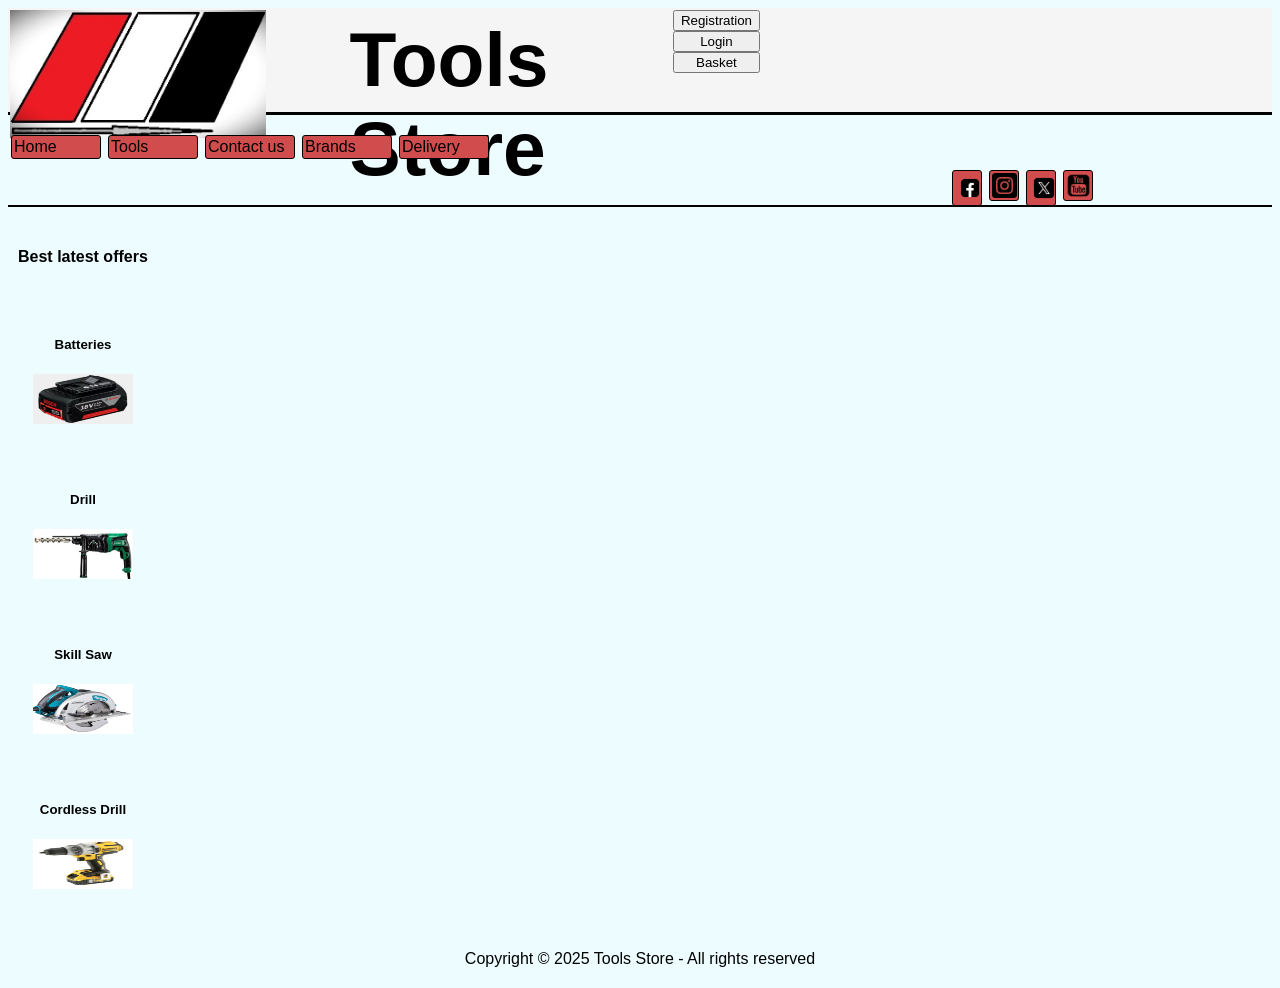
==== JSA_project/contact.html @ 57952800 "Standard page code added first config." ====
<!DOCTYPE html>
<html lang="en">
<head>
    <meta charset="UTF-8">
    <meta name="viewport" content="width=device-width, initial-scale=1.0">
    <title>Tool Store</title>
    <link href="./tsdesign/homemob.css" rel="stylesheet">
    <link href="./tsdesign/homemed.css" rel="stylesheet" media="(min-width: 768px)">
    <link href="./tsdesign/homelarge.css" rel="stylesheet" media="(min-width: 1440px)">
    <link rel="icon" href="images/spstlogo.jpg">
    
</head>
<body>
    <div id="wrapper">
        <header>
            <div class="hbox">
                <div class="mlogo">
                    <img src="images/spstlogo.jpg" alt="Site Logo" height="50" width="100">
                </div>
                <div class="shname">
                    <h1>Tools Store</h1>
                </div>
                <div class="regbutt">
                    <button id="regBtn">Registration</button>
                                <form id="regForm">
                                        <button id="closeBtnReg">X</button>
                                        <label for="emailReg">User email</label>
                                        <input type="email" id="emailReg" required><br>
                                        <label>User password</label>
                                        <input type="password" id="passwordReg" required><br>
                                    <div id="subButt">
                                        <button type="submit" id="subRegBtn" value="Submit">Submit</button>
                                    </div>
                                </form>
                    <button id="logBtn">Login</button>
                                <form id="logForm">
                                        <button id="closeBtnLog">X</button>
                                        <label for="emailLog">User name</label>
                                        <input type="email" id="emailLog" required><br>
                                        <label>User password</label>
                                        <input type="password" id="passwordLog" required><br>
                                    <div id="subButt">
                                        <button type="submit" id="subLogBtn" value="Submit">Submit</button>
                                    </div>
                                </form>
                    <button id="bask">Basket</button>
                </div>
            </div>
        </header>
        <nav>
            <ul>
                <li><a href="index.html"> Home </a></li>
                <li><a href="tools.html"> Tools </a></li>
                <li id="contli"><a href="#"> Contact us </a></li>
                <li><a href="#"> Brands </a></li>
                <li id="delivli"><a href="#"> Delivery </a></li>
            </ul>
            <div class="soclink">
                <ul>
                    <li><a href="https://www.facebook.com/"><img src="images/fbklink.png" alt="Facebook" height="30" width="30"></a></li>
                    <li><a href="https://www.instagram.com/"><img src="images/instlink.png" alt="Instagram" height="25" width="25"></a></li>
                    <li><a href="https://twitter.com/"><img src="images/xlink.png" alt="X" height="30" width="30"></a></li>
                    <li><a href="https://www.youtube.com/"><img src="images/youbelink.png" alt="Youtube" height="25" width="25"></a></li>
                </ul>
            </div>
        </nav>
        <main>
            
        </main>
        <aside>
            <article class="martic">
                <h4>Best latest offers</h4>
                <article class="bsell1">
                    <h5>Batteries</h5>
                    <img src="images/slbattery1.jpg" alt="Sale Battery" height="50" width="100">
                </article>
                <article class="bsell2">
                    <h5>Drill</h5>
                    <img src="images/sldrill1.jpg" alt="Sale Drill" height="50" width="100">
                </article>
                <article class="bsell3">
                    <h5>Skill Saw</h5>
                    <img src="images/slskillsaw1.jpg" alt="Sale Saw" height="50" width="100">
                </article>
                <article class="bsell4">
                    <h5>Cordless Drill</h5>
                    <img src="images/slcdrill1.jpg" alt="Sale Cordles Drill" height="50" width="100">
                </article>
            </article>
        </aside>
    <footer>Copyright &copy; 2025 Tools Store - All rights reserved</footer>
</div>
<script src="registr.js"></script>
</body>
</html>
---- JSA_project/tsdesign/homemob.css ----
body{
            background-color: #ecfcff;
            color: #000000;
            font-family: Arial, Helvetica, sans-serif;
        }
                /* Grid layout config. for mobile display */
        #wrapper {
            display: grid;
            grid-template-columns: repeat(auto-fit, minmax(320px, 2230px));
            grid-auto-rows: minmax(30px, auto);
            gap: 20px;
        }
        
                    /* General element's styling */
        header {
            background-color: #f5f5f5;
            border-bottom: 3px solid #000000;
            padding: 2px;
        }

        .hbox{
            min-width: 320px;
            max-width: 2230px;
            min-height: 70px;
            max-height: 1323px;
            display: flex;
            justify-content: space-between;
        }

        .mlogo{
            height: 60px;
        }
        .mlogo img{
            width: 20vw;
            height: 10vw;
        }

        .shname{
            width: auto;
            height: 60px;
        }

        h1{
            font-size: 6vw;
            margin-top: 5px;
            margin-left: 5px;
        }

        .regbutt{
            width: auto;
            height: 60px;
            /* justify-content: space-around; */
            display: flex;
            flex-direction: column;
            row-gap: 2px;
        }
        nav{
            border-bottom: 2px solid #000000;
        }
        nav ul{
            display: flex;
            flex-direction: column;
            flex-wrap: wrap;
            gap: 7px;
            min-width: 320px;
            max-width: 2230px;
            height: 50px;
            list-style-type: none;
            margin: 0px 0px 5px;
            padding-left: 3px;
        }
        nav li{
            width: 90px;
        }
        nav a:link{
            background-color: #d14d4d;
            color: #000000;
            text-decoration: none;
            border: 1px solid #000000;
            border-radius: 3px;
            padding: 2px;
            font-weight: 500;
        }
        nav a:hover{
            color: white;
            border: 3px solid #000000;
        }
        nav a:visited{
            color: white;
            border: 3px solid #000000;
        }
        nav a:active{
            color: white;
            border: 3px solid #000000;
        }
        .soclink{
            display: none;
        }
        #sec1pic img{
            width: 20vw;
            height: 10vw;
        }
        #sec2pic img{
            width: 20vw;
            height: 10vw;
        }
        #sec3pic img{
            width: 20vw;
            height: 10vw;
        }
        #sec4pic img{
            width: 20vw;
            height: 10vw;
        }
        #sec5pic img{
            width: 20vw;
            height: 10vw;
        }
        #sec6pic img{
            width: 20vw;
            height: 10vw;
        }
        #sec7pic img{
            width: 20vw;
            height: 10vw;
        }
        .martic{
            display: flex;
            flex-wrap: wrap;
            flex-direction: row;
            height: 400px;
            align-content: space-between;
            column-gap: 10px;
        }
        .martic h4{
            width: 170px;
            height: 40px;
            margin-left: 100px;
        }
        .bsell1{
            width: 170px;
            height: 150px;
            text-align: center;
        }
        .bsell2{
            width: 170px;
            height: 150px;
            text-align: center;
        }
        .bsell3{
            width: 170px;
            height: 150px;
            text-align: center;
        }
        .bsell4{
            width: 170px;
            height: 150px;
            text-align: center;
        }
        footer{
            text-align: center;
        }
                          /*  JS Styling   */


#regForm{
    background-color: #ffffff;
    border: 2px solid #000000;
    width: 190px;
    height: 150px;
    text-align: center;
    display: none;
    position: absolute;
    float: left;
}
#closeBtnReg{
    width: 20px;
    height: 20px;
    padding-right: 3px;
    position: top;
    float: right;
    background-color: white;
    color: #d14d4d;
    font-weight: 800;
}
#subButt{
    margin-top: 20px;
}
#logForm{
    background-color: #ffffff;
    border: 2px solid #000000;
    width: 190px;
    height: 150px;
    text-align: center;
    display: none;
    position: absolute;
}
#closeBtnLog{
    width: 20px;
    height: 20px;
    padding-right: 3px;
    position: top;
    float: right;
    background-color: white;
    color: #d14d4d;
    font-weight: 800;
}
.status{
    width: 50px;
    height: 15px;
    border: 1px solid #000000;
    /* display: none; */
}
---- JSA_project/tsdesign/homemed.css ----
/* Medium screen size style configuration */
        @media (min-width: 768px) {
            #wrapper {
                grid-template-columns: 150px 3fr;
            }
            header{
                grid-column: 1 / 3;
                grid-row: 1;
            }

            .hbox{
                width: 750px;
                height: 100px;
                justify-content: space-between;
            }
            .mlogo{
                height: 100px;
            }
            .shname { 
                width: 300px;
                height: 100px;
            }
            h1{
                margin-left: 30px;
                width: 300px;
            }
            .regbutt{
                height: 100px;
                row-gap: 0px;
            }
            nav{
                grid-column: 1 / 3;
                grid-row: 2;
            }
            nav ul{
                flex-wrap: nowrap;
                flex-direction: row;
                width: 490px;
                height: 30px;
            }
            li a{
                display: flex;
                align-content: space-around;
                font-weight: 600;
            }
            .soclink{
                display: flex;
                flex-direction: row-reverse;
            }
            .soclink ul{
                width: 140px;
            }
            .soclink li{
                width: 30px;
            }
            main{
                grid-column: 2 / 3;
                grid-row: 3;
            }
            #sec5pic{
                display: flex;
                flex-wrap: wrap;
                row-gap: 20px;
                column-gap: 100px;
            }
            #sec6pic{
                display: flex;
                flex-wrap: wrap;
                row-gap: 20px;
                column-gap: 100px;
            }
            aside{
                grid-column: 1 / 2;
                grid-row: 3;
            }
            .martic{
                height: auto;
                row-gap: 5px;
            }
            .martic h4{
                margin-left: 10px;
            }
            footer{
                grid-column: 1 / 3;
                grid-row: 4;
            }
        }
---- JSA_project/tsdesign/homelarge.css ----
/* Large screen size style configuration */
        @media (min-width: 1440px) {
            #wrapper{
                grid-template-columns: 300px 3fr;
            }
            header{
                grid-column: 1 / 3;
                grid-row: 1;
            }
            .hbox{
                width: 1420px;
                height: 150px;
                justify-content: space-between;
            }
            .mlogo{
                height: 150px;
            }
            .shname{
                width: 700px;
                height: 150px;
            }
            h1{
                width: 500px;
                text-align: center;
                font-size: 70px;
                letter-spacing: 5px;
                margin-left: auto;
            }
            .regbutt{
                display: flex;
                width: 420px;
                height: 40px;
                flex-direction: row;
                justify-content: right;
                column-gap: 5px;
            }
            button{
                background-color: white;
                border-radius: 5px;
            }
            nav{
                font-size: 24px;
            }
            nav ul{
                width: 760px;
                gap: 50px;
            }
            .soclink ul{
                width: 200px;
                height: 40px;
                gap: 10px;
                justify-content: space-between;
            }
            .soclink li{
                width: 40px;
                height: 40px;
            }
            #contli{
                width: 130px;
            }
            #delivli{
                width: 150px;
            }
            main{
                font-size: 28px;
            }
            aside{
                font-size: 25px;
            }
            .martic{
                justify-content: space-around;
                gap: 50px;
            }
            .martic h4{
                width: 300px;
            height: 40px;
            margin-left: 40px;
            }
            .martic img{
            width: 10vw;
            height: 7vw;
        }
            .bsell1{
            width: 300px;
            height: 200px;
            text-align: center;
        }
        .bsell2{
            width: 300px;
            height: 200px;
            text-align: center;
        }
        .bsell3{
            width: 300px;
            height: 200px;
            text-align: center;
        }
        .bsell4{
            width: 300px;
            height: 200px;
            text-align: center;
        }
        }
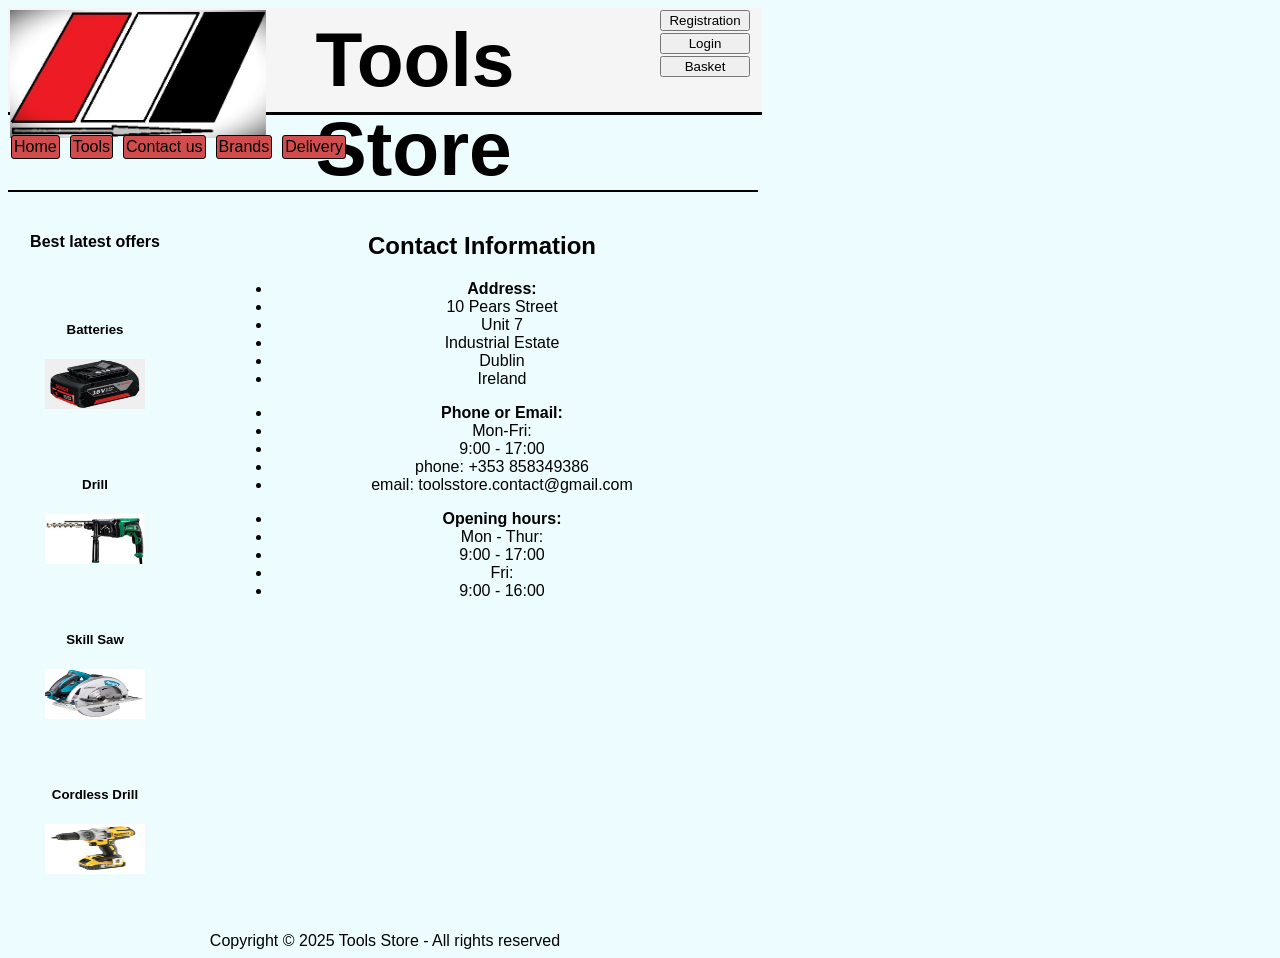
==== commit 084b1076: "Main list's with contact's info. added." ====
--- a/JSA_project/contact.html
+++ b/JSA_project/contact.html
@@ -5,8 +5,8 @@
     <meta name="viewport" content="width=device-width, initial-scale=1.0">
     <title>Tool Store</title>
     <link href="./tsdesign/homemob.css" rel="stylesheet">
-    <link href="./tsdesign/homemed.css" rel="stylesheet" media="(min-width: 768px)">
-    <link href="./tsdesign/homelarge.css" rel="stylesheet" media="(min-width: 1440px)">
+    <!-- <link href="./tsdesign/homemed.css" rel="stylesheet" media="(min-width: 768px)">
+    <link href="./tsdesign/homelarge.css" rel="stylesheet" media="(min-width: 1440px)"> -->
     <link rel="icon" href="images/spstlogo.jpg">
     
 </head>
@@ -51,7 +51,7 @@
             <ul>
                 <li><a href="index.html"> Home </a></li>
                 <li><a href="tools.html"> Tools </a></li>
-                <li id="contli"><a href="#"> Contact us </a></li>
+                <li id="contli"><a href="contact.html"> Contact us </a></li>
                 <li><a href="#"> Brands </a></li>
                 <li id="delivli"><a href="#"> Delivery </a></li>
             </ul>
@@ -65,7 +65,31 @@
             </div>
         </nav>
         <main>
-            
+                <section id="contsec">
+                    <h2> Contact Information </h2>
+                        <ul id="contlipage">
+                            <li><strong> Address:</strong></li>
+                            <li>10 Pears Street</li>
+                            <li>Unit 7</li>
+                            <li>Industrial Estate</li>
+                            <li>Dublin</li>
+                            <li>Ireland</li>
+                        </ul>
+                        <ul id="phonecont">
+                            <li><strong>Phone or Email:</strong></li>
+                            <li>Mon-Fri:</li>
+                            <li>9:00 - 17:00</li>
+                            <li>phone: +353 858349386</li>
+                            <li>email: toolsstore.contact@gmail.com</li>
+                        </ul>
+                        <ul id="storeopen">
+                            <li><strong>Opening hours:</strong></li>
+                            <li>Mon - Thur:</li>
+                            <li>9:00 - 17:00</li>
+                            <li>Fri:</li>
+                            <li>9:00 - 16:00</li>
+                        </ul>
+                </section>
         </main>
         <aside>
             <article class="martic">
--- a/JSA_project/tsdesign/homemob.css
+++ b/JSA_project/tsdesign/homemob.css
@@ -1,14 +1,18 @@
-
+/* @import url("contact.css"); */
+@import url("homemed.css");
+@import url("homelarge.css");
+/* @import url("toolsp.css"); */
 body{
             background-color: #ecfcff;
             color: #000000;
             font-family: Arial, Helvetica, sans-serif;
+            width: 305px;
         }
                 /* Grid layout config. for mobile display */
         #wrapper {
             display: grid;
-            grid-template-columns: repeat(auto-fit, minmax(320px, 2230px));
-            grid-auto-rows: minmax(30px, auto);
+            grid-template-columns: auto;
+            grid-template-rows: auto;
             gap: 20px;
         }
         
@@ -17,10 +21,11 @@
             background-color: #f5f5f5;
             border-bottom: 3px solid #000000;
             padding: 2px;
+            width: 305px;
         }
 
         .hbox{
-            min-width: 320px;
+            width: 305px;
             max-width: 2230px;
             min-height: 70px;
             max-height: 1323px;
@@ -57,13 +62,14 @@
         }
         nav{
             border-bottom: 2px solid #000000;
+            width: 305px;
         }
         nav ul{
             display: flex;
-            flex-direction: column;
+            flex-direction: row;
             flex-wrap: wrap;
-            gap: 7px;
-            min-width: 320px;
+            gap: 10px;
+            width: 305px;
             max-width: 2230px;
             height: 50px;
             list-style-type: none;
@@ -71,7 +77,7 @@
             padding-left: 3px;
         }
         nav li{
-            width: 90px;
+            width: 60;
         }
         nav a:link{
             background-color: #d14d4d;
@@ -97,71 +103,76 @@
         .soclink{
             display: none;
         }
+        main{
+            text-align: center;
+            margin-left: 30px;
+            margin-right: 30px;
+        }
         #sec1pic img{
-            width: 20vw;
-            height: 10vw;
+            width: 30vw;
+            height: 20vw;
         }
         #sec2pic img{
-            width: 20vw;
-            height: 10vw;
+            width: 30vw;
+            height: 20vw;
         }
         #sec3pic img{
-            width: 20vw;
-            height: 10vw;
+            width: 30vw;
+            height: 20vw;
         }
         #sec4pic img{
-            width: 20vw;
-            height: 10vw;
+            width: 30vw;
+            height: 20vw;
         }
         #sec5pic img{
-            width: 20vw;
-            height: 10vw;
+            width: 30vw;
+            height: 20vw;
         }
         #sec6pic img{
-            width: 20vw;
-            height: 10vw;
+            width: 30vw;
+            height: 20vw;
         }
         #sec7pic img{
-            width: 20vw;
-            height: 10vw;
+            width: 30vw;
+            height: 20vw;
         }
         .martic{
             display: flex;
             flex-wrap: wrap;
             flex-direction: row;
             height: 400px;
-            align-content: space-between;
+            justify-content: center;
             column-gap: 10px;
         }
         .martic h4{
             width: 170px;
             height: 40px;
-            margin-left: 100px;
+            text-align: center;
         }
         .bsell1{
-            width: 170px;
+            width: 145px;
             height: 150px;
             text-align: center;
         }
         .bsell2{
-            width: 170px;
+            width: 145px;
             height: 150px;
             text-align: center;
         }
         .bsell3{
-            width: 170px;
+            width: 145px;
             height: 150px;
             text-align: center;
         }
         .bsell4{
-            width: 170px;
+            width: 145px;
             height: 150px;
             text-align: center;
         }
         footer{
             text-align: center;
         }
-                          /*  JS Styling   */
+                          /*  JavaScript Styling   */
 
 
 #regForm{
@@ -172,7 +183,6 @@
     text-align: center;
     display: none;
     position: absolute;
-    float: left;
 }
 #closeBtnReg{
     width: 20px;
@@ -212,3 +222,15 @@
     border: 1px solid #000000;
     /* display: none; */
 }
+.highlight{
+    background-color: #ffff00;
+}
+#formS{
+    background-color: #ffffff;
+    border: 2px solid #000000;
+    width: 190px;
+    height: 150px;
+    text-align: center;
+    display: none;
+    position: absolute;
+}
--- a/JSA_project/tsdesign/homemed.css
+++ b/JSA_project/tsdesign/homemed.css
@@ -1,20 +1,24 @@
          /* Medium screen size style configuration */
         @media (min-width: 768px) {
+            body{
+                min-width: 750px;
+            }
             #wrapper {
-                grid-template-columns: 150px 3fr;
+                grid-template-columns: 50px, 700px;
             }
             header{
                 grid-column: 1 / 3;
                 grid-row: 1;
+                min-width: 750px;
             }
 
             .hbox{
-                width: 750px;
+                min-width: 750px;
                 height: 100px;
                 justify-content: space-between;
             }
             .mlogo{
-                height: 100px;
+                min-height: 100px;
             }
             .shname { 
                 width: 300px;
@@ -25,30 +29,38 @@
                 width: 300px;
             }
             .regbutt{
-                height: 100px;
-                row-gap: 0px;
+                flex-direction: row;
+                min-width: 100px;
+                min-height: 100px;
+            }
+            .regbutt button{
+                width: 90px;
             }
             nav{
                 grid-column: 1 / 3;
                 grid-row: 2;
+                min-width: 750px;
+                display: flex;
+                justify-content: space-between;
             }
             nav ul{
                 flex-wrap: nowrap;
                 flex-direction: row;
-                width: 490px;
-                height: 30px;
+                min-width: 450px;
+                max-height: fit-content;
             }
             li a{
                 display: flex;
-                align-content: space-around;
                 font-weight: 600;
             }
             .soclink{
                 display: flex;
-                flex-direction: row-reverse;
+                width: 170px;
+                
             }
             .soclink ul{
-                width: 140px;
+                display: flex;
+                min-width: 70px;
             }
             .soclink li{
                 width: 30px;
@@ -56,29 +68,46 @@
             main{
                 grid-column: 2 / 3;
                 grid-row: 3;
+                min-width: 500px;
             }
             #sec5pic{
                 display: flex;
                 flex-wrap: wrap;
                 row-gap: 20px;
-                column-gap: 100px;
+                column-gap: 20px;
             }
             #sec6pic{
                 display: flex;
                 flex-wrap: wrap;
                 row-gap: 20px;
-                column-gap: 100px;
+                column-gap: 20px;
             }
             aside{
                 grid-column: 1 / 2;
                 grid-row: 3;
+                min-width: 150px;
             }
             .martic{
-                height: auto;
+                min-width: 150px;
+                min-height: 700px;
                 row-gap: 5px;
+                justify-content: center;
             }
             .martic h4{
-                margin-left: 10px;
+                justify-content: center;
+                min-width: 150px;
+            }
+            .bsell1{
+                min-width: 150px;
+            }
+            .bsell2{
+                min-width: 150px;
+            }
+            .bsell3{
+                min-width: 150px;
+            }
+            .bsell4{
+                min-width: 150px;
             }
             footer{
                 grid-column: 1 / 3;
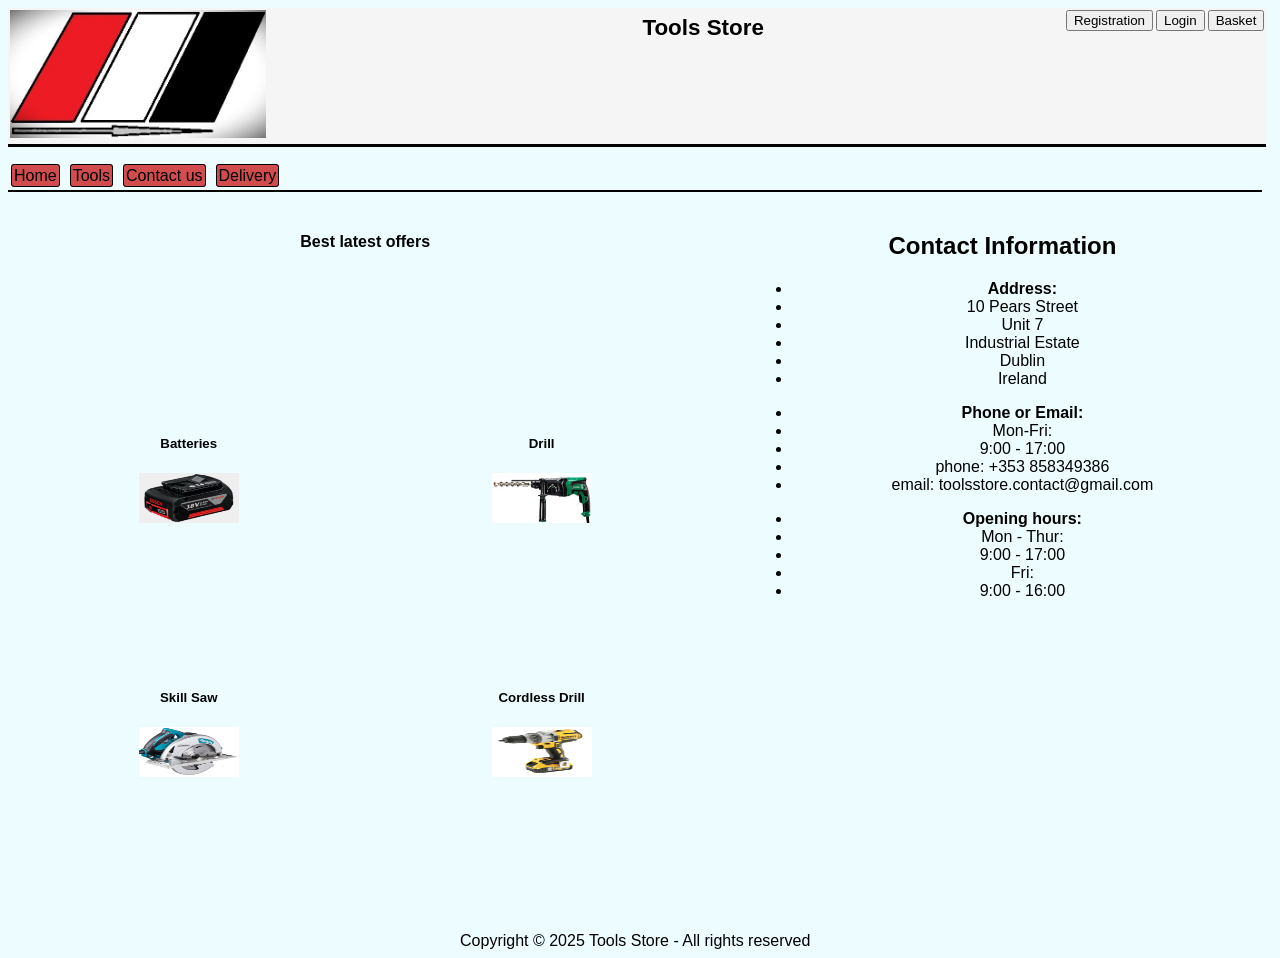
==== commit 7c26f1ab: "Last commit" ====
--- a/JSA_project/contact.html
+++ b/JSA_project/contact.html
@@ -5,10 +5,9 @@
     <meta name="viewport" content="width=device-width, initial-scale=1.0">
     <title>Tool Store</title>
     <link href="./tsdesign/homemob.css" rel="stylesheet">
-    <!-- <link href="./tsdesign/homemed.css" rel="stylesheet" media="(min-width: 768px)">
-    <link href="./tsdesign/homelarge.css" rel="stylesheet" media="(min-width: 1440px)"> -->
     <link rel="icon" href="images/spstlogo.jpg">
-    
+    <script src="registr.js" defer></script>
+    <script src="aside.js" defer></script>
 </head>
 <body>
     <div id="wrapper">
@@ -22,28 +21,38 @@
                 </div>
                 <div class="regbutt">
                     <button id="regBtn">Registration</button>
-                                <form id="regForm">
+                                <form id="regForm" novalidate>
                                         <button id="closeBtnReg">X</button>
                                         <label for="emailReg">User email</label>
-                                        <input type="email" id="emailReg" required><br>
+                                        <input type="email" id="emailReg" name="email" required><br>
                                         <label>User password</label>
                                         <input type="password" id="passwordReg" required><br>
-                                    <div id="subButt">
+                                    <div id="subButtReg">
                                         <button type="submit" id="subRegBtn" value="Submit">Submit</button>
                                     </div>
+                                    <div id="errorstatus"></div>
                                 </form>
                     <button id="logBtn">Login</button>
-                                <form id="logForm">
+                                <form id="logForm" novalidate>
                                         <button id="closeBtnLog">X</button>
                                         <label for="emailLog">User name</label>
                                         <input type="email" id="emailLog" required><br>
                                         <label>User password</label>
                                         <input type="password" id="passwordLog" required><br>
-                                    <div id="subButt">
+                                    <div id="subButtLog">
                                         <button type="submit" id="subLogBtn" value="Submit">Submit</button>
                                     </div>
+                                    <div id="emailErrorStatus"></div>
                                 </form>
                     <button id="bask">Basket</button>
+                        <div id="baskPrev">
+                            <button id="closeBaskPrev">X</button>
+                                <p>
+                                    Items: <br>
+                                    Price: <br>
+                                    Total: <br>
+                                </p>
+                        </div>
                 </div>
             </div>
         </header>
@@ -52,8 +61,7 @@
                 <li><a href="index.html"> Home </a></li>
                 <li><a href="tools.html"> Tools </a></li>
                 <li id="contli"><a href="contact.html"> Contact us </a></li>
-                <li><a href="#"> Brands </a></li>
-                <li id="delivli"><a href="#"> Delivery </a></li>
+                <li id="delivli"><a href="delivery.html"> Delivery </a></li>
             </ul>
             <div class="soclink">
                 <ul>
@@ -93,27 +101,62 @@
         </main>
         <aside>
             <article class="martic">
-                <h4>Best latest offers</h4>
-                <article class="bsell1">
+                <h4 id="asHead">Best latest offers</h4>
+                <article class="bsell1" id="battery">
                     <h5>Batteries</h5>
                     <img src="images/slbattery1.jpg" alt="Sale Battery" height="50" width="100">
+                    <div id="windDet1">
+                        <strong>Bosch battery</strong> 
+                            <p>
+                                Proudct details<br>
+                                Model: GBA<br>
+                                Voltage: 18v 5Ah<br>
+                                Price: 70€<br>
+                            </p>
+                    </div>
                 </article>
-                <article class="bsell2">
+                <article class="bsell2" id="drill">
                     <h5>Drill</h5>
                     <img src="images/sldrill1.jpg" alt="Sale Drill" height="50" width="100">
+                    <div id="windDet1">
+                        <strong>Hitachi drill</strong> 
+                            <p>
+                                Proudct details<br>
+                                Model: BSL<br>
+                                Voltage: 240v<br>
+                                Price: 150€<br>
+                            </p>
+                    </div>
                 </article>
-                <article class="bsell3">
+                <article class="bsell3" id="skillsaw">
                     <h5>Skill Saw</h5>
                     <img src="images/slskillsaw1.jpg" alt="Sale Saw" height="50" width="100">
+                    <div id="windDet1">
+                        <strong>Makita skill saw</strong> 
+                            <p>
+                                Proudct details<br>
+                                Model: BMS<br>
+                                Voltage: 110v<br>
+                                Price: 250€<br>
+                            </p>
+                    </div>
                 </article>
-                <article class="bsell4">
+                <article class="bsell4" id="cordlessdrill">
                     <h5>Cordless Drill</h5>
                     <img src="images/slcdrill1.jpg" alt="Sale Cordles Drill" height="50" width="100">
+                    <div id="windDet1">
+                        <strong>DeWalt cordless drill</strong> 
+                            <p>
+                                Proudct details<br>
+                                Model: XR<br>
+                                Voltage: 18v 5Ah<br>
+                                Price: 200€<br>
+                            </p>
+                    </div>
                 </article>
             </article>
         </aside>
     <footer>Copyright &copy; 2025 Tools Store - All rights reserved</footer>
 </div>
-<script src="registr.js"></script>
 </body>
 </html>
--- a/JSA_project/tsdesign/homemob.css
+++ b/JSA_project/tsdesign/homemob.css
@@ -1,236 +1,162 @@
 /* @import url("contact.css"); */
 @import url("homemed.css");
 @import url("homelarge.css");
-/* @import url("toolsp.css"); */
+@import url("toolsp.css");
+@import url("regbutt.css");
+@import url("aside.css");
+/* @import url("delivery.css"); */
+@import url("toolsjs.css");
+
+                    /* Mobile screen size style configuration */
+
+
+
 body{
-            background-color: #ecfcff;
-            color: #000000;
-            font-family: Arial, Helvetica, sans-serif;
-            width: 305px;
-        }
+    background-color: #ecfcff;
+    color: #000000;
+    font-family: Arial, Helvetica, sans-serif;
+    width: 95%;
+}
                 /* Grid layout config. for mobile display */
-        #wrapper {
-            display: grid;
-            grid-template-columns: auto;
-            grid-template-rows: auto;
-            gap: 20px;
-        }
+#wrapper {
+    display: grid;
+    grid-template-rows: auto;
+    gap: 20px;
+}
         
                     /* General element's styling */
-        header {
-            background-color: #f5f5f5;
-            border-bottom: 3px solid #000000;
-            padding: 2px;
-            width: 305px;
-        }
-
-        .hbox{
-            width: 305px;
-            max-width: 2230px;
-            min-height: 70px;
-            max-height: 1323px;
-            display: flex;
-            justify-content: space-between;
-        }
-
-        .mlogo{
-            height: 60px;
-        }
-        .mlogo img{
-            width: 20vw;
-            height: 10vw;
-        }
-
-        .shname{
-            width: auto;
-            height: 60px;
-        }
-
-        h1{
-            font-size: 6vw;
-            margin-top: 5px;
-            margin-left: 5px;
-        }
-
-        .regbutt{
-            width: auto;
-            height: 60px;
-            /* justify-content: space-around; */
-            display: flex;
-            flex-direction: column;
-            row-gap: 2px;
-        }
-        nav{
-            border-bottom: 2px solid #000000;
-            width: 305px;
-        }
-        nav ul{
-            display: flex;
-            flex-direction: row;
-            flex-wrap: wrap;
-            gap: 10px;
-            width: 305px;
-            max-width: 2230px;
-            height: 50px;
-            list-style-type: none;
-            margin: 0px 0px 5px;
-            padding-left: 3px;
-        }
-        nav li{
-            width: 60;
-        }
-        nav a:link{
-            background-color: #d14d4d;
-            color: #000000;
-            text-decoration: none;
-            border: 1px solid #000000;
-            border-radius: 3px;
-            padding: 2px;
-            font-weight: 500;
-        }
-        nav a:hover{
-            color: white;
-            border: 3px solid #000000;
-        }
-        nav a:visited{
-            color: white;
-            border: 3px solid #000000;
-        }
-        nav a:active{
-            color: white;
-            border: 3px solid #000000;
-        }
-        .soclink{
-            display: none;
-        }
-        main{
-            text-align: center;
-            margin-left: 30px;
-            margin-right: 30px;
-        }
-        #sec1pic img{
-            width: 30vw;
-            height: 20vw;
-        }
-        #sec2pic img{
-            width: 30vw;
-            height: 20vw;
-        }
-        #sec3pic img{
-            width: 30vw;
-            height: 20vw;
-        }
-        #sec4pic img{
-            width: 30vw;
-            height: 20vw;
-        }
-        #sec5pic img{
-            width: 30vw;
-            height: 20vw;
-        }
-        #sec6pic img{
-            width: 30vw;
-            height: 20vw;
-        }
-        #sec7pic img{
-            width: 30vw;
-            height: 20vw;
-        }
-        .martic{
-            display: flex;
-            flex-wrap: wrap;
-            flex-direction: row;
-            height: 400px;
-            justify-content: center;
-            column-gap: 10px;
-        }
-        .martic h4{
-            width: 170px;
-            height: 40px;
-            text-align: center;
-        }
-        .bsell1{
-            width: 145px;
-            height: 150px;
-            text-align: center;
-        }
-        .bsell2{
-            width: 145px;
-            height: 150px;
-            text-align: center;
-        }
-        .bsell3{
-            width: 145px;
-            height: 150px;
-            text-align: center;
-        }
-        .bsell4{
-            width: 145px;
-            height: 150px;
-            text-align: center;
-        }
-        footer{
-            text-align: center;
-        }
-                          /*  JavaScript Styling   */
-
-
-#regForm{
-    background-color: #ffffff;
-    border: 2px solid #000000;
-    width: 190px;
-    height: 150px;
+header {
+    background-color: #f5f5f5;
+    border-bottom: 3px solid #000000;
+    padding: 2px;
+    width: 100%;
+    position: sticky;
+}
+.hbox{
+    width: 100%;
+    min-height: 70px;
+    display: flex;
+    justify-content: space-between;
+}
+.mlogo img{
+    width: 20vw;
+    height: 10vw;
+}
+h1{
+    font-size: 140%;
+    margin-top: 5px;
+    margin-left: 5px;
+}
+.regbutt{
+    width: 30%;
+    height: 10%;
+    display: flex;
+    flex-wrap: wrap;
+    justify-content: right;
+    gap: 3px;
+}
+nav{
+    display: flex;
+    border-bottom: 2px solid #000000;
+    flex-direction: row;
+}
+nav ul{
+    display: flex;
+    gap: 10px;
+    list-style-type: none;
+    margin: 0px 0px 5px;
+    padding-left: 3px;
+    
+}
+nav a:link{
+    background-color: #d14d4d;
+    color: #000000;
+    text-decoration: none;
+    border: 1px solid #000000;
+    border-radius: 3px;
+    padding: 2px;
+}
+nav a:hover{
+    color: white;
+    border: 3px solid #000000;
+}
+nav a:visited{
+    color: white;
+    border: 3px solid #000000;
+}
+nav a:active{
+    color: white;
+    border: 3px solid #000000;
+}
+.soclink{
+    display: none;
+}
+main{
     text-align: center;
-    display: none;
-    position: absolute;
+    margin: 0px 10px 0px 10px;
 }
-#closeBtnReg{
-    width: 20px;
-    height: 20px;
-    padding-right: 3px;
-    position: top;
-    float: right;
-    background-color: white;
-    color: #d14d4d;
-    font-weight: 800;
+#sec1pic img{
+    width: 43vw;
+    height: 20vh;
 }
-#subButt{
-    margin-top: 20px;
+#sec2pic img{
+    width: 43vw;
+    height: 20vh;
 }
-#logForm{
-    background-color: #ffffff;
-    border: 2px solid #000000;
-    width: 190px;
-    height: 150px;
+#sec3pic img{
+    width: 43vw;
+    height: 20vh;
+}
+#sec4pic img{
+    width: 43vw;
+    height: 20vh;
+}
+#sec5pic img{
+    width: 43vw;
+    height: 20vh;
+}
+#sec6pic img{
+    width: 43vw;
+    height: 20vh;
+}
+#sec7pic img{
+    width: 43vw;
+    height: 20vh;
+}
+.martic{
+    display: flex;
+    flex-wrap: wrap;
+    height: auto;
+    justify-content: center;
+    gap: 10px;
+}
+.martic h4{
+    width: 100%;
+    height: 10%;
     text-align: center;
-    display: none;
-    position: absolute;
 }
-#closeBtnLog{
-    width: 20px;
-    height: 20px;
-    padding-right: 3px;
-    position: top;
-    float: right;
-    background-color: white;
-    color: #d14d4d;
-    font-weight: 800;
+.bsell1{
+    width: 48%;
+    height: 48%;
+    text-align: center;
 }
-.status{
-    width: 50px;
-    height: 15px;
-    border: 1px solid #000000;
-    /* display: none; */
+.bsell2{
+    width: 48%;
+    height: 48%;
+    text-align: center;
 }
-.highlight{
-    background-color: #ffff00;
+.bsell3{
+    width: 48%;
+    height: 48%;
+    text-align: center;
 }
-#formS{
-    background-color: #ffffff;
-    border: 2px solid #000000;
-    width: 190px;
-    height: 150px;
+.bsell4{
+    width: 48%;
+    height: 48%;
     text-align: center;
-    display: none;
-    position: absolute;
 }
+footer{
+    text-align: center;
+    clear: both;
+}
+    
